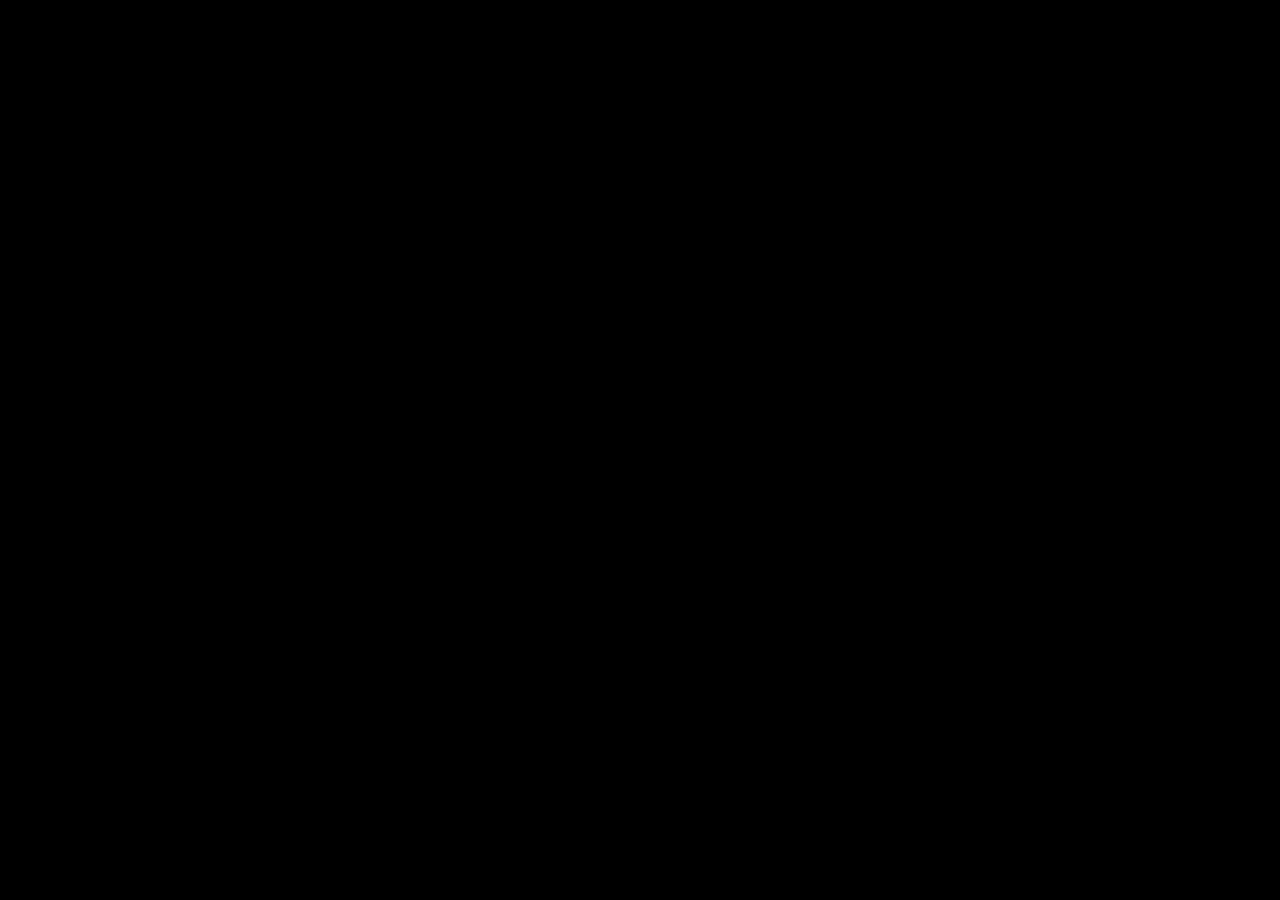
==== src/static/pages/game.html @ d1b00d67 "Fixing outdated file path" ====
<!DOCTYPE html>
<html lang="en">
<head>
    <meta charset="UTF-8">
    <meta name="viewport" content="width=device-width, initial-scale=1.0">
    <title>WebGL 3D Engine</title>
    <style>
        body, html { 
            margin: 0; 
            padding: 0;
            width: 100%;
            height: 100%;
            overflow: hidden; 
            background-color: #000; 
        }
        canvas { 
            display: block; 
            width: 100%;
            height: 100%;
        }
    </style>
    <script type="module" src="/static/scripts/game/main.js"></script>
</head>
<body>
    <canvas id="webgl-canvas"></canvas>
</body>
</html>
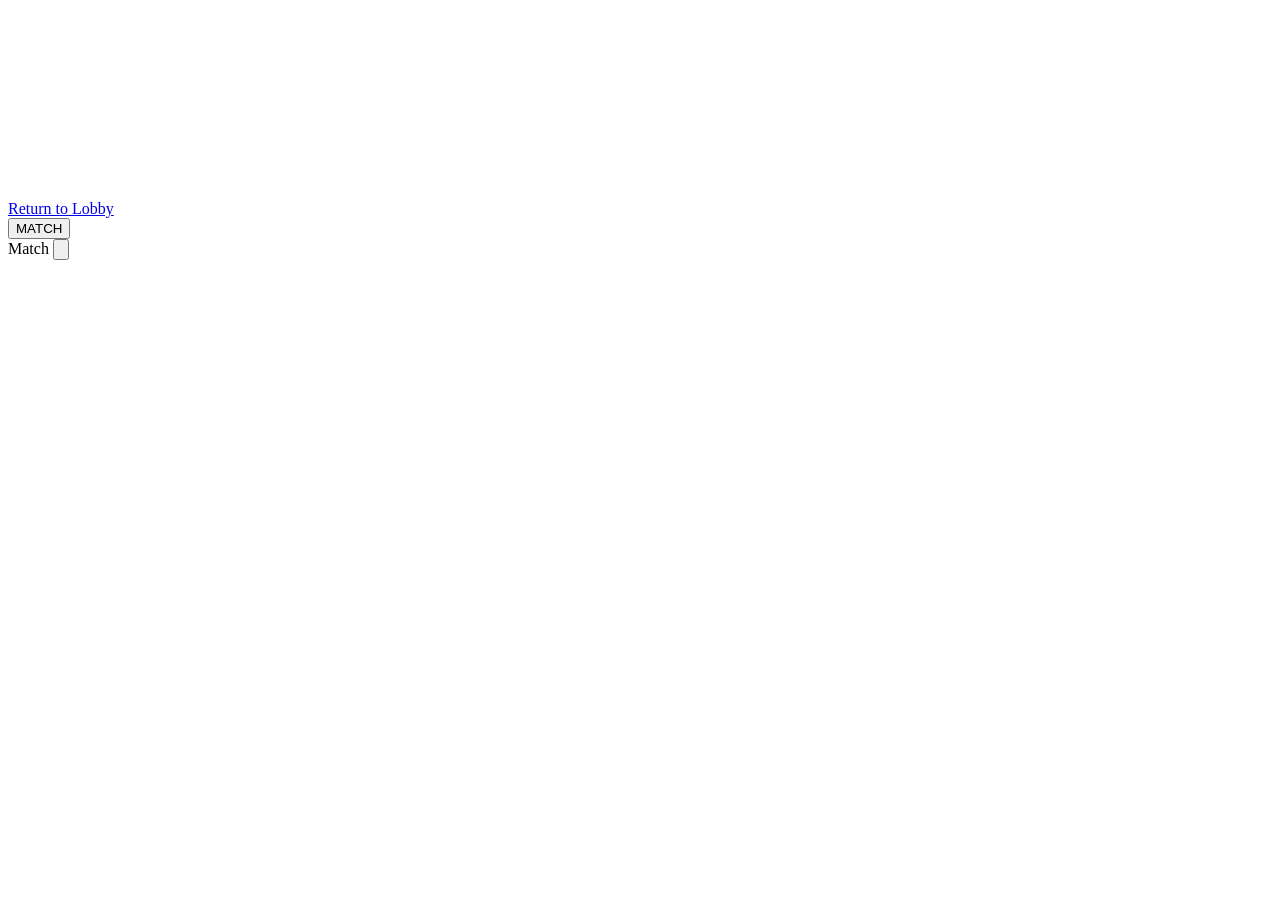
==== commit a07f6f9b: "feat(front): Creating basic ui for game" ====
--- a/src/static/pages/game.html
+++ b/src/static/pages/game.html
@@ -1,27 +1,94 @@
 <!DOCTYPE html>
 <html lang="en">
 <head>
-    <meta charset="UTF-8">
-    <meta name="viewport" content="width=device-width, initial-scale=1.0">
-    <title>WebGL 3D Engine</title>
-    <style>
-        body, html { 
-            margin: 0; 
-            padding: 0;
-            width: 100%;
-            height: 100%;
-            overflow: hidden; 
-            background-color: #000; 
-        }
-        canvas { 
-            display: block; 
-            width: 100%;
-            height: 100%;
-        }
-    </style>
-    <script type="module" src="/static/scripts/game/main.js"></script>
+	<meta charset="UTF-8">
+	<meta name="viewport" content="width=device-width, initial-scale=1.0, viewport-fit=cover">
+	<title>Coup — Tribunal in Session</title>
+
+	<link rel="preconnect" href="https://fonts.googleapis.com">
+	<link rel="preconnect" href="https://fonts.gstatic.com" crossorigin>
+	<link href="https://fonts.googleapis.com/css2?family=Black+Ops+One&family=Public+Sans:ital,wght@0,400;0,600;0,700;1,400&display=swap" rel="stylesheet">
+
+	<link rel="icon" href="/static/assets/img/favicon.ico">
+
+	<link rel="stylesheet" href="/static/styles/game/tokens.css?v=1">
+	<link rel="stylesheet" href="/static/styles/game/overlay.css?v=1">
+	<link rel="stylesheet" href="/static/styles/game/hud.css?v=1">
+	<link rel="stylesheet" href="/static/styles/game/summary-panel.css?v=1">
+
+	<script type="module" src="/static/scripts/game/main.js"></script>
 </head>
 <body>
-    <canvas id="webgl-canvas"></canvas>
+	<canvas id="webgl-canvas"></canvas>
+
+	<div id="game-overlay">
+		<!-- ============================================================
+		     Reconnect banner -- see hud.js's renderConnectionBanner().
+		     ============================================================ -->
+		<div id="connection-banner" class="hidden" role="status" aria-live="polite"></div>
+
+		<!-- ============================================================
+		     HUD bar -- persistent, always visible: local player identity
+		     + coins, the current phase headline (shared with the Summary
+		     Panel via ui/match-text.js), and the local player's own hand.
+		     See match-view-spec.md section 5.2/5's "HUD" row -- distinct
+		     from the collapsible Summary Panel below.
+		     ============================================================ -->
+		<header id="hud-bar">
+			<div class="hud-local-player">
+				<img id="hud-local-avatar" class="hud-avatar" src="" alt="">
+				<div class="hud-local-info">
+					<span id="hud-local-name" class="hud-local-name"></span>
+					<span id="hud-local-coins" class="hud-local-coins"></span>
+				</div>
+			</div>
+
+			<div class="hud-phase">
+				<span id="hud-phase-text" class="hud-phase-text"></span>
+				<!-- Turn/contestation timer ring/bar: wired up in the
+				     Timers pass (spec 7.6-7.8), left empty until the
+				     server actually sends timer data. -->
+				<div id="hud-phase-timer" class="hud-phase-timer hidden">
+					<div id="hud-phase-timer-fill" class="hud-phase-timer-fill"></div>
+				</div>
+			</div>
+
+			<div id="hud-hand" class="hud-hand" aria-label="Your cards"></div>
+		</header>
+
+		<!-- ============================================================
+		     End-of-match banner -- see hud.js's renderEndOfMatch().
+		     ============================================================ -->
+		<div id="end-of-match-banner" class="hidden">
+			<div class="eom-panel corner-brackets">
+				<h2 id="eom-title"></h2>
+				<a href="/lobby" class="eom-return-btn">Return to Lobby</a>
+			</div>
+		</div>
+
+		<!-- ============================================================
+		     Summary Panel (spec 5.3) -- collapsible, informational only.
+		     Desktop: hover the tab to peek, click the pin to hold it
+		     open. Mobile (no hover): tap the tab to toggle. See
+		     summary-panel.js for both behaviors.
+		     ============================================================ -->
+		<aside id="summary-panel" aria-label="Match summary">
+			<button id="summary-panel-tab" class="summary-panel-tab" aria-expanded="false">
+				<span class="summary-panel-tab-label">MATCH</span>
+			</button>
+			<div class="summary-panel-body">
+				<div class="summary-panel-header">
+					<span class="summary-panel-title">Match</span>
+					<button id="summary-panel-pin" class="summary-panel-pin" aria-pressed="false" title="Pin panel open" aria-label="Pin panel open">
+						<svg viewBox="0 0 24 24" fill="none" xmlns="http://www.w3.org/2000/svg">
+							<path d="M12 2L12 10M6 10H18L16 14H8L6 10Z" stroke="currentColor" stroke-width="2" stroke-linejoin="round"/>
+							<path d="M12 14V22" stroke="currentColor" stroke-width="2"/>
+						</svg>
+					</button>
+				</div>
+				<div id="summary-panel-list" class="summary-panel-list"></div>
+			</div>
+		</aside>
+	</div>
 </body>
-</html>+</html>
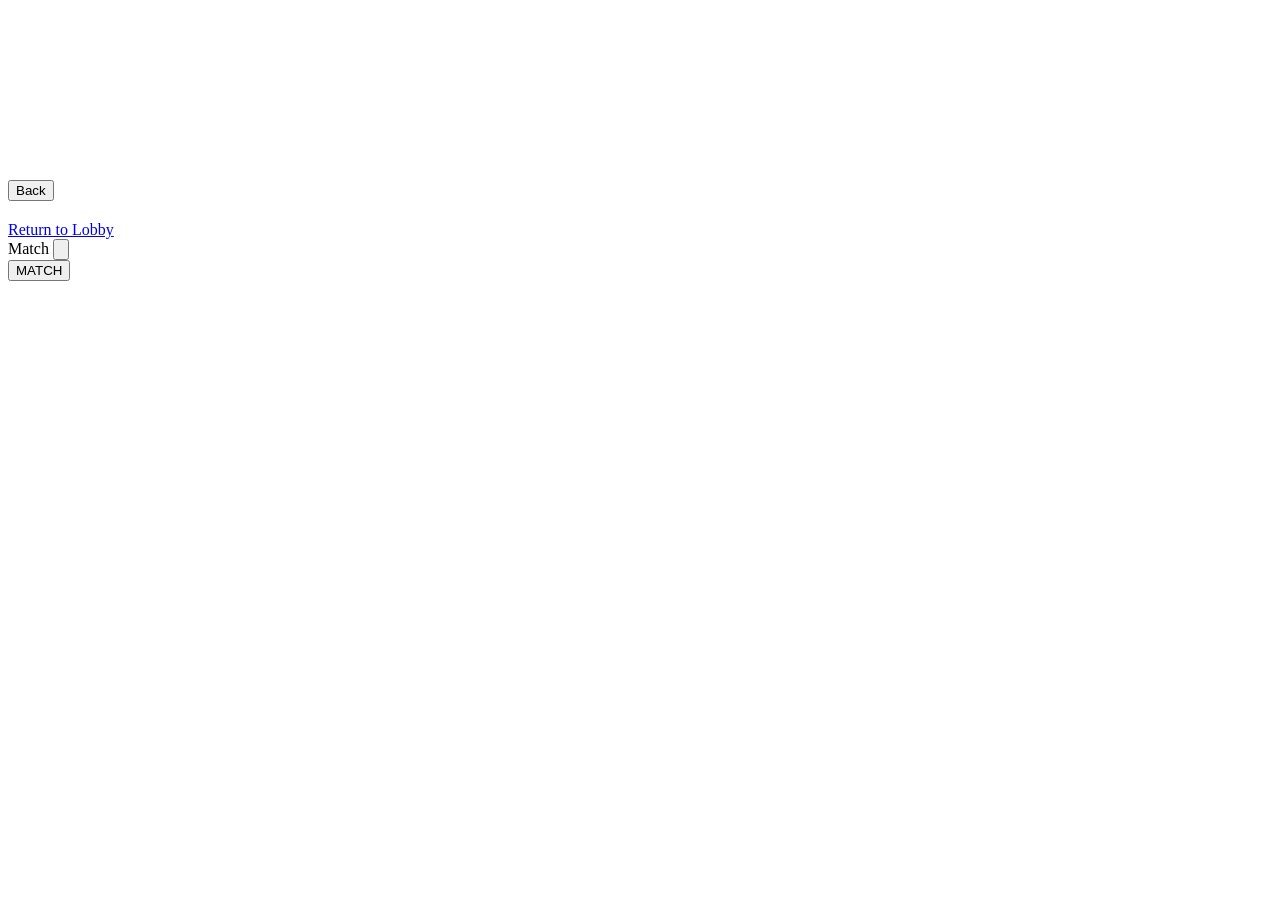
==== commit c3b567e9: "Adding radial menu for actions" ====
--- a/src/static/pages/game.html
+++ b/src/static/pages/game.html
@@ -15,6 +15,10 @@
 	<link rel="stylesheet" href="/static/styles/game/overlay.css?v=1">
 	<link rel="stylesheet" href="/static/styles/game/hud.css?v=1">
 	<link rel="stylesheet" href="/static/styles/game/summary-panel.css?v=1">
+	<link rel="stylesheet" href="/static/styles/game/radial-menu.css?v=1">
+	<link rel="stylesheet" href="/static/styles/game/action-menu.css?v=1">
+	<link rel="stylesheet" href="/static/styles/game/target-menu.css?v=1">
+	<link rel="stylesheet" href="/static/styles/game/contest-menu.css?v=1">
 
 	<script type="module" src="/static/scripts/game/main.js"></script>
 </head>
@@ -57,6 +61,50 @@
 		</header>
 
 		<!-- ============================================================
+		     Action Menu (spec §7.1) -- radial menu of all 7 actions,
+		     shown whenever it becomes the local player's turn. See
+		     ui/action-menu.js. Wedges are generated into
+		     #action-menu-wedges at open time, not hardcoded here, since
+		     each one's disabled/owned state depends on live GameState.
+		     ============================================================ -->
+		<div id="action-menu" class="radial-menu hidden" role="menu" aria-label="Choose your action">
+			<div class="radial-menu-hub">
+				<span id="action-menu-hint" class="radial-menu-hint"></span>
+			</div>
+			<div id="action-menu-wedges" class="radial-menu-wedges"></div>
+		</div>
+
+		<!-- ============================================================
+		     Target Selection (spec §7.2) -- replaces the Action Menu
+		     after a targeted action (Coup, Assassinate, Extort) is
+		     picked, unless there's only one possible opponent (see
+		     ui/action-menu.js's handleChoose, which skips straight to a
+		     server request in that case). See ui/target-menu.js.
+		     ============================================================ -->
+		<div id="target-menu" class="radial-menu hidden" role="menu" aria-label="Choose a target">
+			<div class="radial-menu-hub">
+				<span id="target-menu-hint" class="radial-menu-hint"></span>
+				<button id="target-menu-back" type="button" class="radial-menu-back">Back</button>
+			</div>
+			<div id="target-menu-wedges" class="radial-menu-wedges"></div>
+		</div>
+
+		<!-- ============================================================
+		     Contestation (spec §7.3) -- radial menu of Pass/Contest/Block,
+		     shown to every player who isn't the actor (ACTION_DECLARED) or
+		     the blocker (BLOCK_DECLARED) once there's a claim on the
+		     table. No Back step here -- unlike Target Selection, nothing
+		     has been "picked" yet to back out of; Pass/Contest/Block are
+		     each a final response. See ui/contest-menu.js.
+		     ============================================================ -->
+		<div id="contest-menu" class="radial-menu hidden" role="menu" aria-label="Respond to the declared action">
+			<div class="radial-menu-hub">
+				<span id="contest-menu-hint" class="radial-menu-hint"></span>
+			</div>
+			<div id="contest-menu-wedges" class="radial-menu-wedges"></div>
+		</div>
+
+		<!-- ============================================================
 		     End-of-match banner -- see hud.js's renderEndOfMatch().
 		     ============================================================ -->
 		<div id="end-of-match-banner" class="hidden">
@@ -73,9 +121,6 @@
 		     summary-panel.js for both behaviors.
 		     ============================================================ -->
 		<aside id="summary-panel" aria-label="Match summary">
-			<button id="summary-panel-tab" class="summary-panel-tab" aria-expanded="false">
-				<span class="summary-panel-tab-label">MATCH</span>
-			</button>
 			<div class="summary-panel-body">
 				<div class="summary-panel-header">
 					<span class="summary-panel-title">Match</span>
@@ -88,6 +133,16 @@
 				</div>
 				<div id="summary-panel-list" class="summary-panel-list"></div>
 			</div>
+			<!-- Tab comes AFTER the body in DOM order so it stays flush
+			     against the container's fixed right edge (see
+			     summary-panel.css) regardless of the body's width -- with
+			     the tab first, expanding the body pushed the tab itself
+			     left with it, so the very thing under the cursor kept
+			     sliding out from underneath as it grew, and the panel
+			     visibly juddered chasing the mouse. -->
+			<button id="summary-panel-tab" class="summary-panel-tab" aria-expanded="false">
+				<span class="summary-panel-tab-label">MATCH</span>
+			</button>
 		</aside>
 	</div>
 </body>
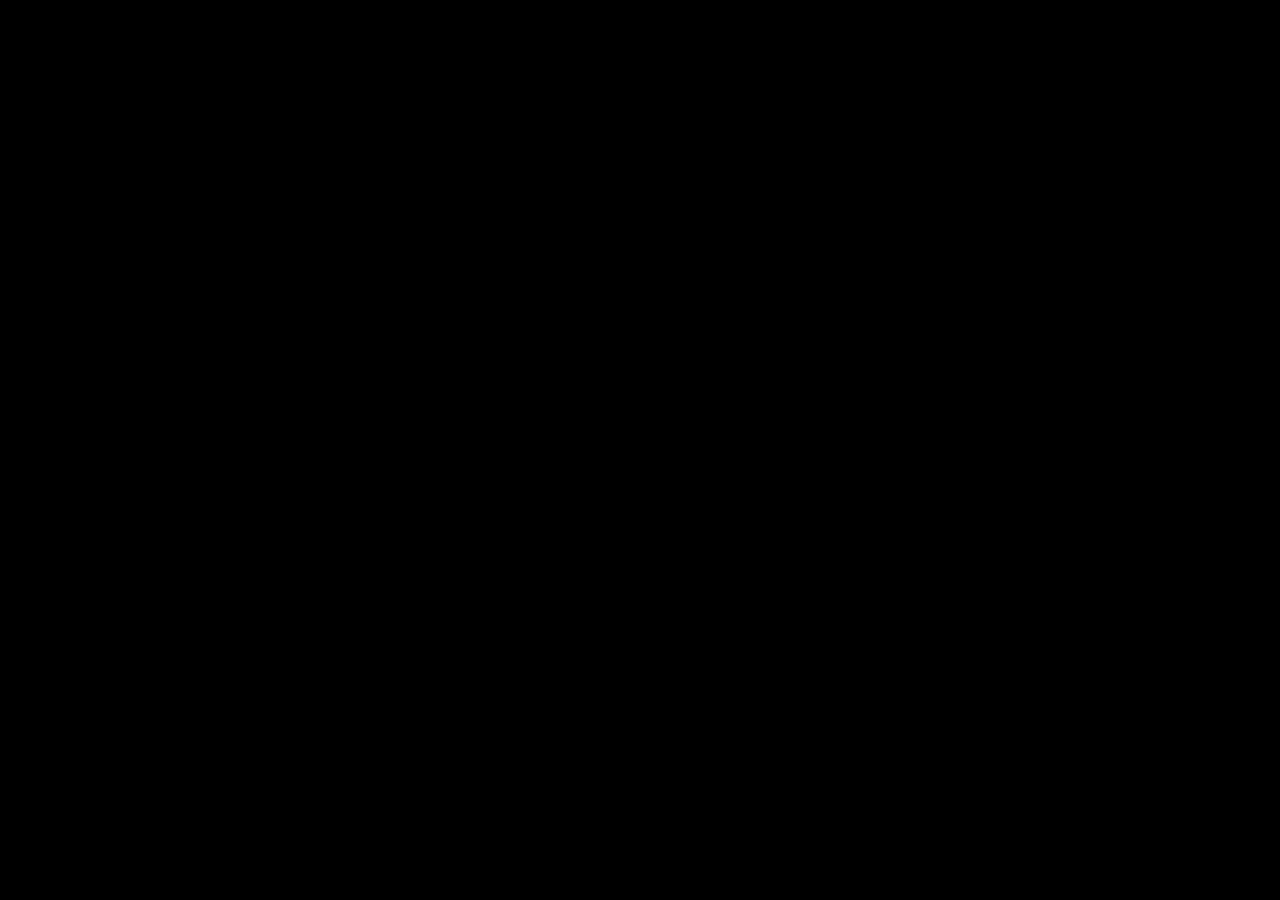
==== commit 6c43c38e: "BACKEND:ENGINE:: Merge main, resolve conflicts and adapt logic to new config." ====
--- a/src/static/pages/game.html
+++ b/src/static/pages/game.html
@@ -1,149 +1,27 @@
 <!DOCTYPE html>
 <html lang="en">
 <head>
-	<meta charset="UTF-8">
-	<meta name="viewport" content="width=device-width, initial-scale=1.0, viewport-fit=cover">
-	<title>Coup — Tribunal in Session</title>
-
-	<link rel="preconnect" href="https://fonts.googleapis.com">
-	<link rel="preconnect" href="https://fonts.gstatic.com" crossorigin>
-	<link href="https://fonts.googleapis.com/css2?family=Black+Ops+One&family=Public+Sans:ital,wght@0,400;0,600;0,700;1,400&display=swap" rel="stylesheet">
-
-	<link rel="icon" href="/static/assets/img/favicon.ico">
-
-	<link rel="stylesheet" href="/static/styles/game/tokens.css?v=1">
-	<link rel="stylesheet" href="/static/styles/game/overlay.css?v=1">
-	<link rel="stylesheet" href="/static/styles/game/hud.css?v=1">
-	<link rel="stylesheet" href="/static/styles/game/summary-panel.css?v=1">
-	<link rel="stylesheet" href="/static/styles/game/radial-menu.css?v=1">
-	<link rel="stylesheet" href="/static/styles/game/action-menu.css?v=1">
-	<link rel="stylesheet" href="/static/styles/game/target-menu.css?v=1">
-	<link rel="stylesheet" href="/static/styles/game/contest-menu.css?v=1">
-
-	<script type="module" src="/static/scripts/game/main.js"></script>
+    <meta charset="UTF-8">
+    <meta name="viewport" content="width=device-width, initial-scale=1.0">
+    <title>WebGL 3D Engine</title>
+    <style>
+        body, html { 
+            margin: 0; 
+            padding: 0;
+            width: 100%;
+            height: 100%;
+            overflow: hidden; 
+            background-color: #000; 
+        }
+        canvas { 
+            display: block; 
+            width: 100%;
+            height: 100%;
+        }
+    </style>
+    <script type="module" src="/static/scripts/game/main.js"></script>
 </head>
 <body>
-	<canvas id="webgl-canvas"></canvas>
-
-	<div id="game-overlay">
-		<!-- ============================================================
-		     Reconnect banner -- see hud.js's renderConnectionBanner().
-		     ============================================================ -->
-		<div id="connection-banner" class="hidden" role="status" aria-live="polite"></div>
-
-		<!-- ============================================================
-		     HUD bar -- persistent, always visible: local player identity
-		     + coins, the current phase headline (shared with the Summary
-		     Panel via ui/match-text.js), and the local player's own hand.
-		     See match-view-spec.md section 5.2/5's "HUD" row -- distinct
-		     from the collapsible Summary Panel below.
-		     ============================================================ -->
-		<header id="hud-bar">
-			<div class="hud-local-player">
-				<img id="hud-local-avatar" class="hud-avatar" src="" alt="">
-				<div class="hud-local-info">
-					<span id="hud-local-name" class="hud-local-name"></span>
-					<span id="hud-local-coins" class="hud-local-coins"></span>
-				</div>
-			</div>
-
-			<div class="hud-phase">
-				<span id="hud-phase-text" class="hud-phase-text"></span>
-				<!-- Turn/contestation timer ring/bar: wired up in the
-				     Timers pass (spec 7.6-7.8), left empty until the
-				     server actually sends timer data. -->
-				<div id="hud-phase-timer" class="hud-phase-timer hidden">
-					<div id="hud-phase-timer-fill" class="hud-phase-timer-fill"></div>
-				</div>
-			</div>
-
-			<div id="hud-hand" class="hud-hand" aria-label="Your cards"></div>
-		</header>
-
-		<!-- ============================================================
-		     Action Menu (spec §7.1) -- radial menu of all 7 actions,
-		     shown whenever it becomes the local player's turn. See
-		     ui/action-menu.js. Wedges are generated into
-		     #action-menu-wedges at open time, not hardcoded here, since
-		     each one's disabled/owned state depends on live GameState.
-		     ============================================================ -->
-		<div id="action-menu" class="radial-menu hidden" role="menu" aria-label="Choose your action">
-			<div class="radial-menu-hub">
-				<span id="action-menu-hint" class="radial-menu-hint"></span>
-			</div>
-			<div id="action-menu-wedges" class="radial-menu-wedges"></div>
-		</div>
-
-		<!-- ============================================================
-		     Target Selection (spec §7.2) -- replaces the Action Menu
-		     after a targeted action (Coup, Assassinate, Extort) is
-		     picked, unless there's only one possible opponent (see
-		     ui/action-menu.js's handleChoose, which skips straight to a
-		     server request in that case). See ui/target-menu.js.
-		     ============================================================ -->
-		<div id="target-menu" class="radial-menu hidden" role="menu" aria-label="Choose a target">
-			<div class="radial-menu-hub">
-				<span id="target-menu-hint" class="radial-menu-hint"></span>
-				<button id="target-menu-back" type="button" class="radial-menu-back">Back</button>
-			</div>
-			<div id="target-menu-wedges" class="radial-menu-wedges"></div>
-		</div>
-
-		<!-- ============================================================
-		     Contestation (spec §7.3) -- radial menu of Pass/Contest/Block,
-		     shown to every player who isn't the actor (ACTION_DECLARED) or
-		     the blocker (BLOCK_DECLARED) once there's a claim on the
-		     table. No Back step here -- unlike Target Selection, nothing
-		     has been "picked" yet to back out of; Pass/Contest/Block are
-		     each a final response. See ui/contest-menu.js.
-		     ============================================================ -->
-		<div id="contest-menu" class="radial-menu hidden" role="menu" aria-label="Respond to the declared action">
-			<div class="radial-menu-hub">
-				<span id="contest-menu-hint" class="radial-menu-hint"></span>
-			</div>
-			<div id="contest-menu-wedges" class="radial-menu-wedges"></div>
-		</div>
-
-		<!-- ============================================================
-		     End-of-match banner -- see hud.js's renderEndOfMatch().
-		     ============================================================ -->
-		<div id="end-of-match-banner" class="hidden">
-			<div class="eom-panel corner-brackets">
-				<h2 id="eom-title"></h2>
-				<a href="/lobby" class="eom-return-btn">Return to Lobby</a>
-			</div>
-		</div>
-
-		<!-- ============================================================
-		     Summary Panel (spec 5.3) -- collapsible, informational only.
-		     Desktop: hover the tab to peek, click the pin to hold it
-		     open. Mobile (no hover): tap the tab to toggle. See
-		     summary-panel.js for both behaviors.
-		     ============================================================ -->
-		<aside id="summary-panel" aria-label="Match summary">
-			<div class="summary-panel-body">
-				<div class="summary-panel-header">
-					<span class="summary-panel-title">Match</span>
-					<button id="summary-panel-pin" class="summary-panel-pin" aria-pressed="false" title="Pin panel open" aria-label="Pin panel open">
-						<svg viewBox="0 0 24 24" fill="none" xmlns="http://www.w3.org/2000/svg">
-							<path d="M12 2L12 10M6 10H18L16 14H8L6 10Z" stroke="currentColor" stroke-width="2" stroke-linejoin="round"/>
-							<path d="M12 14V22" stroke="currentColor" stroke-width="2"/>
-						</svg>
-					</button>
-				</div>
-				<div id="summary-panel-list" class="summary-panel-list"></div>
-			</div>
-			<!-- Tab comes AFTER the body in DOM order so it stays flush
-			     against the container's fixed right edge (see
-			     summary-panel.css) regardless of the body's width -- with
-			     the tab first, expanding the body pushed the tab itself
-			     left with it, so the very thing under the cursor kept
-			     sliding out from underneath as it grew, and the panel
-			     visibly juddered chasing the mouse. -->
-			<button id="summary-panel-tab" class="summary-panel-tab" aria-expanded="false">
-				<span class="summary-panel-tab-label">MATCH</span>
-			</button>
-		</aside>
-	</div>
+    <canvas id="webgl-canvas"></canvas>
 </body>
-</html>
+</html>
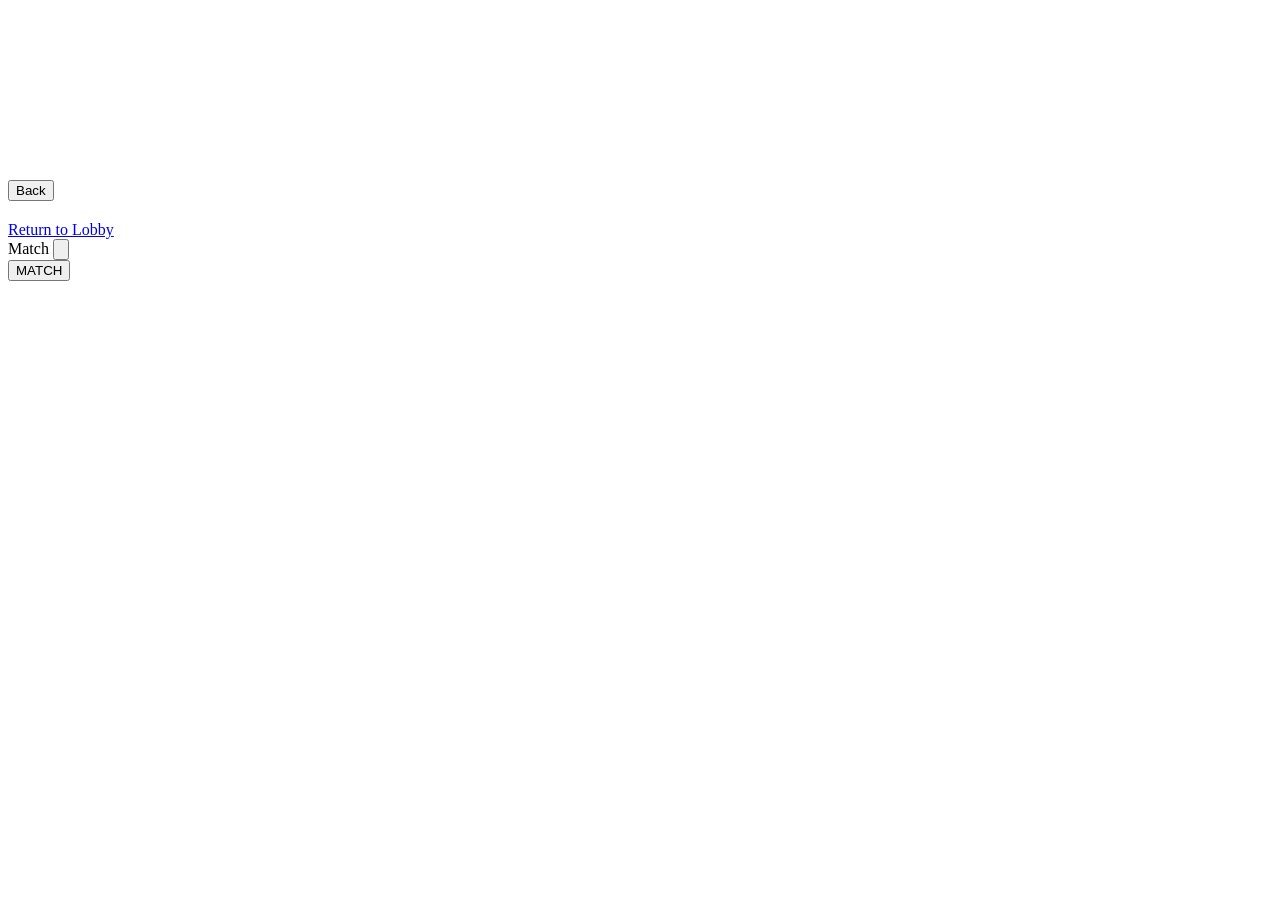
==== commit c4136d59: "feat(game): Add system for losing cards and improve UI" ====
--- a/src/static/pages/game.html
+++ b/src/static/pages/game.html
@@ -1,27 +1,164 @@
 <!DOCTYPE html>
 <html lang="en">
 <head>
-    <meta charset="UTF-8">
-    <meta name="viewport" content="width=device-width, initial-scale=1.0">
-    <title>WebGL 3D Engine</title>
-    <style>
-        body, html { 
-            margin: 0; 
-            padding: 0;
-            width: 100%;
-            height: 100%;
-            overflow: hidden; 
-            background-color: #000; 
-        }
-        canvas { 
-            display: block; 
-            width: 100%;
-            height: 100%;
-        }
-    </style>
-    <script type="module" src="/static/scripts/game/main.js"></script>
+	<meta charset="UTF-8">
+	<meta name="viewport" content="width=device-width, initial-scale=1.0, viewport-fit=cover">
+	<title>Coup — Tribunal in Session</title>
+
+	<link rel="preconnect" href="https://fonts.googleapis.com">
+	<link rel="preconnect" href="https://fonts.gstatic.com" crossorigin>
+	<link href="https://fonts.googleapis.com/css2?family=Black+Ops+One&family=Public+Sans:ital,wght@0,400;0,600;0,700;1,400&display=swap" rel="stylesheet">
+
+	<link rel="icon" href="/static/assets/img/favicon.ico">
+
+	<link rel="stylesheet" href="/static/styles/game/tokens.css?v=1">
+	<link rel="stylesheet" href="/static/styles/game/overlay.css?v=1">
+	<link rel="stylesheet" href="/static/styles/game/hud.css?v=1">
+	<link rel="stylesheet" href="/static/styles/game/summary-panel.css?v=1">
+	<link rel="stylesheet" href="/static/styles/game/radial-menu.css?v=1">
+	<link rel="stylesheet" href="/static/styles/game/action-menu.css?v=1">
+	<link rel="stylesheet" href="/static/styles/game/target-menu.css?v=1">
+	<link rel="stylesheet" href="/static/styles/game/contest-menu.css?v=1">
+	<link rel="stylesheet" href="/static/styles/game/card-loss-menu.css?v=1">
+
+	<script type="module" src="/static/scripts/game/main.js"></script>
 </head>
 <body>
-    <canvas id="webgl-canvas"></canvas>
+	<canvas id="webgl-canvas"></canvas>
+
+	<div id="game-overlay">
+		<!-- ============================================================
+		     Reconnect banner -- see hud.js's renderConnectionBanner().
+		     ============================================================ -->
+		<div id="connection-banner" class="hidden" role="status" aria-live="polite"></div>
+
+		<!-- ============================================================
+		     HUD bar -- persistent, always visible: local player identity
+		     + coins, the current phase headline (shared with the Summary
+		     Panel via ui/match-text.js), and the local player's own hand.
+		     See match-view-spec.md section 5.2/5's "HUD" row -- distinct
+		     from the collapsible Summary Panel below.
+		     ============================================================ -->
+		<header id="hud-bar">
+			<div class="hud-local-player">
+				<img id="hud-local-avatar" class="hud-avatar" src="" alt="">
+				<div class="hud-local-info">
+					<span id="hud-local-name" class="hud-local-name"></span>
+					<span id="hud-local-coins" class="hud-local-coins"></span>
+				</div>
+			</div>
+
+			<div class="hud-phase">
+				<span id="hud-phase-text" class="hud-phase-text"></span>
+				<!-- Turn/contestation timer ring/bar: wired up in the
+				     Timers pass (spec 7.6-7.8), left empty until the
+				     server actually sends timer data. -->
+				<div id="hud-phase-timer" class="hud-phase-timer hidden">
+					<div id="hud-phase-timer-fill" class="hud-phase-timer-fill"></div>
+				</div>
+			</div>
+
+			<div id="hud-hand" class="hud-hand" aria-label="Your cards"></div>
+		</header>
+
+		<!-- ============================================================
+		     Action Menu (spec §7.1) -- radial menu of all 7 actions,
+		     shown whenever it becomes the local player's turn. See
+		     ui/action-menu.js. Wedges are generated into
+		     #action-menu-wedges at open time, not hardcoded here, since
+		     each one's disabled/owned state depends on live GameState.
+		     ============================================================ -->
+		<div id="action-menu" class="radial-menu hidden" role="menu" aria-label="Choose your action">
+			<div class="radial-menu-hub">
+				<span id="action-menu-hint" class="radial-menu-hint"></span>
+			</div>
+			<div id="action-menu-wedges" class="radial-menu-wedges"></div>
+		</div>
+
+		<!-- ============================================================
+		     Target Selection (spec §7.2) -- replaces the Action Menu
+		     after a targeted action (Coup, Assassinate, Extort) is
+		     picked, unless there's only one possible opponent (see
+		     ui/action-menu.js's handleChoose, which skips straight to a
+		     server request in that case). See ui/target-menu.js.
+		     ============================================================ -->
+		<div id="target-menu" class="radial-menu hidden" role="menu" aria-label="Choose a target">
+			<div class="radial-menu-hub">
+				<span id="target-menu-hint" class="radial-menu-hint"></span>
+				<button id="target-menu-back" type="button" class="radial-menu-back">Back</button>
+			</div>
+			<div id="target-menu-wedges" class="radial-menu-wedges"></div>
+		</div>
+
+		<!-- ============================================================
+		     Contestation (spec §7.3) -- radial menu of Pass/Contest/Block,
+		     shown to every player who isn't the actor (ACTION_DECLARED) or
+		     the blocker (BLOCK_DECLARED) once there's a claim on the
+		     table. No Back step here -- unlike Target Selection, nothing
+		     has been "picked" yet to back out of; Pass/Contest/Block are
+		     each a final response. See ui/contest-menu.js.
+		     ============================================================ -->
+		<div id="contest-menu" class="radial-menu hidden" role="menu" aria-label="Respond to the declared action">
+			<div class="radial-menu-hub">
+				<span id="contest-menu-hint" class="radial-menu-hint"></span>
+			</div>
+			<div id="contest-menu-wedges" class="radial-menu-wedges"></div>
+		</div>
+
+		<!-- ============================================================
+		     Card Loss picker -- a plain DOM fallback/companion to
+		     picking a card to lose in the 3D scene (important for
+		     mobile, where the WebGL view isn't very touch-friendly).
+		     Shown only to whoever currently owes a card (see
+		     ui/card-loss-menu.js), one button per card still in hand.
+		     ============================================================ -->
+		<div id="card-loss-menu" class="hidden" role="dialog" aria-label="Choose a card to lose">
+			<div class="card-loss-panel corner-brackets">
+				<span id="card-loss-hint"></span>
+				<div id="card-loss-list"></div>
+			</div>
+		</div>
+
+		<!-- ============================================================
+		     End-of-match banner -- see hud.js's renderEndOfMatch().
+		     ============================================================ -->
+		<div id="end-of-match-banner" class="hidden">
+			<div class="eom-panel corner-brackets">
+				<h2 id="eom-title"></h2>
+				<a href="/lobby" class="eom-return-btn">Return to Lobby</a>
+			</div>
+		</div>
+
+		<!-- ============================================================
+		     Summary Panel (spec 5.3) -- collapsible, informational only.
+		     Desktop: hover the tab to peek, click the pin to hold it
+		     open. Mobile (no hover): tap the tab to toggle. See
+		     summary-panel.js for both behaviors.
+		     ============================================================ -->
+		<aside id="summary-panel" aria-label="Match summary">
+			<div class="summary-panel-body">
+				<div class="summary-panel-header">
+					<span class="summary-panel-title">Match</span>
+					<button id="summary-panel-pin" class="summary-panel-pin" aria-pressed="false" title="Pin panel open" aria-label="Pin panel open">
+						<svg viewBox="0 0 24 24" fill="none" xmlns="http://www.w3.org/2000/svg">
+							<path d="M12 2L12 10M6 10H18L16 14H8L6 10Z" stroke="currentColor" stroke-width="2" stroke-linejoin="round"/>
+							<path d="M12 14V22" stroke="currentColor" stroke-width="2"/>
+						</svg>
+					</button>
+				</div>
+				<div id="summary-panel-list" class="summary-panel-list"></div>
+			</div>
+			<!-- Tab comes AFTER the body in DOM order so it stays flush
+			     against the container's fixed right edge (see
+			     summary-panel.css) regardless of the body's width -- with
+			     the tab first, expanding the body pushed the tab itself
+			     left with it, so the very thing under the cursor kept
+			     sliding out from underneath as it grew, and the panel
+			     visibly juddered chasing the mouse. -->
+			<button id="summary-panel-tab" class="summary-panel-tab" aria-expanded="false">
+				<span class="summary-panel-tab-label">MATCH</span>
+			</button>
+		</aside>
+	</div>
 </body>
-</html>+</html>
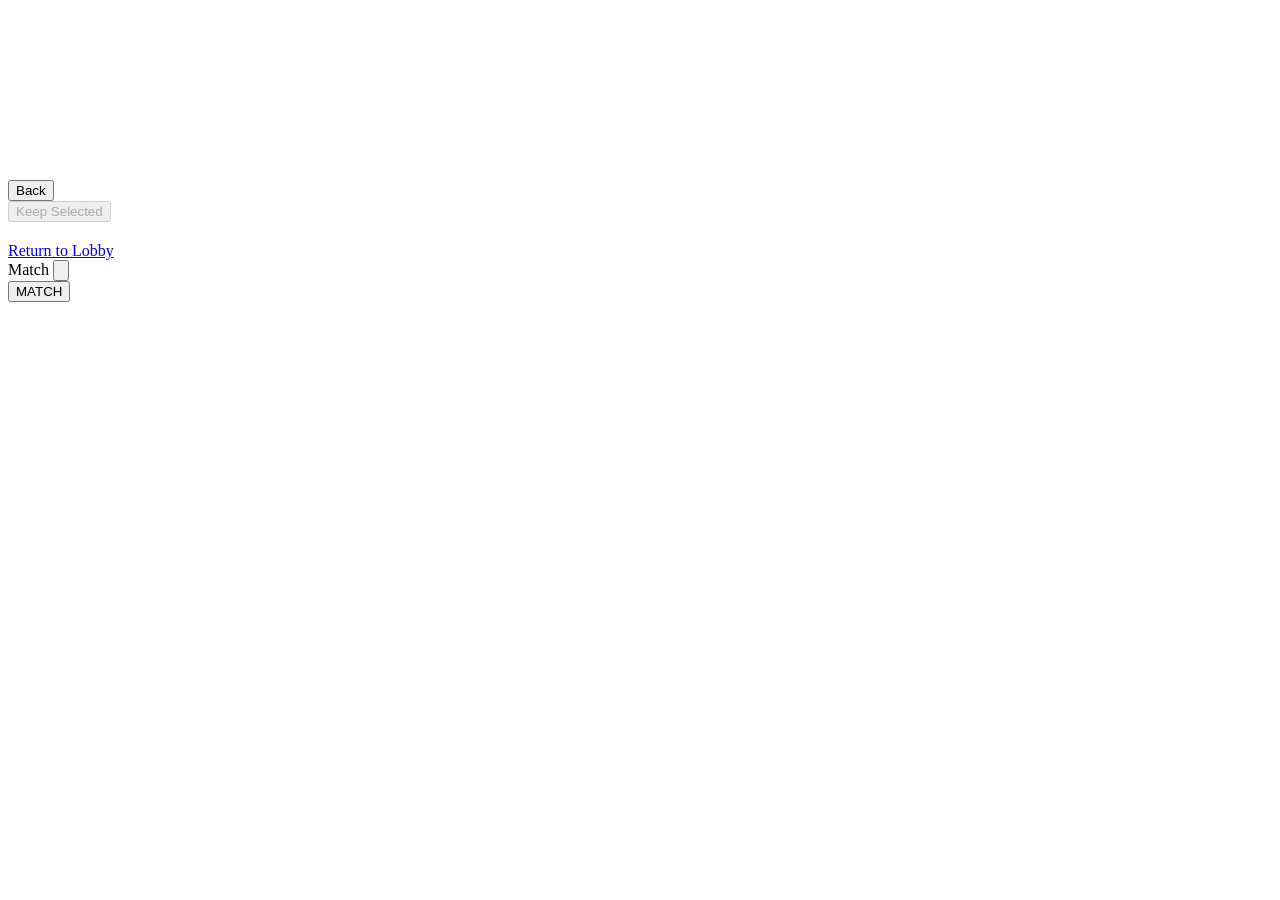
==== commit a0576e21: "feat(front): Slight improvements to the UI" ====
--- a/src/static/pages/game.html
+++ b/src/static/pages/game.html
@@ -20,6 +20,7 @@
 	<link rel="stylesheet" href="/static/styles/game/target-menu.css?v=1">
 	<link rel="stylesheet" href="/static/styles/game/contest-menu.css?v=1">
 	<link rel="stylesheet" href="/static/styles/game/card-loss-menu.css?v=1">
+	<link rel="stylesheet" href="/static/styles/game/exchange-menu.css?v=1">
 
 	<script type="module" src="/static/scripts/game/main.js"></script>
 </head>
@@ -120,6 +121,20 @@
 		</div>
 
 		<!-- ============================================================
+		     Exchange picker -- shown after a successful Ambassador
+		     Exchange, when the local player's hand contains their old
+		     cards plus the draw. The selected cards are the ones kept.
+		     ============================================================ -->
+		<div id="exchange-menu" class="hidden" role="dialog" aria-label="Choose cards to keep">
+			<div class="exchange-panel corner-brackets">
+				<span id="exchange-hint"></span>
+				<span id="exchange-count"></span>
+				<div id="exchange-list"></div>
+				<button id="exchange-confirm" type="button" disabled>Keep Selected</button>
+			</div>
+		</div>
+
+		<!-- ============================================================
 		     End-of-match banner -- see hud.js's renderEndOfMatch().
 		     ============================================================ -->
 		<div id="end-of-match-banner" class="hidden">
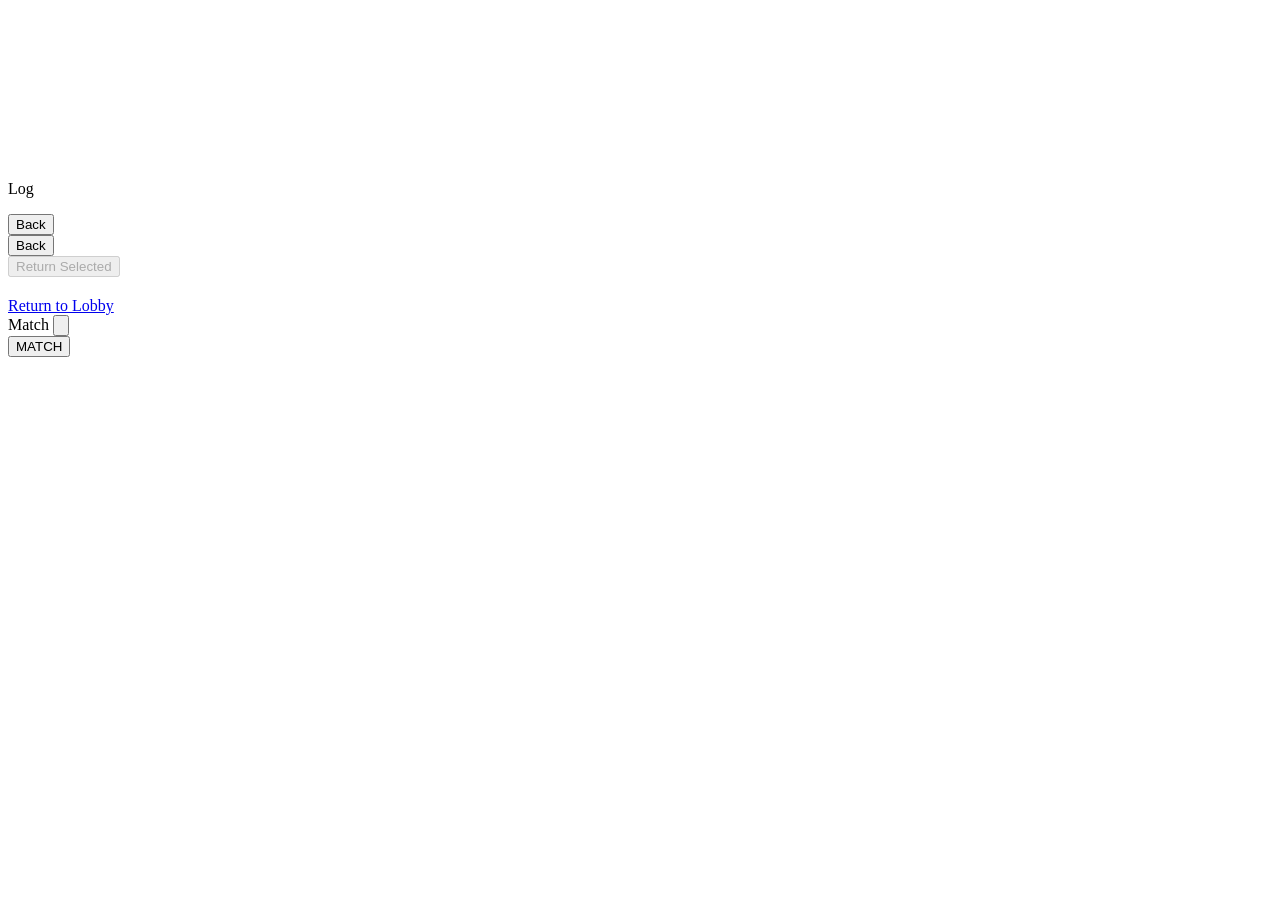
==== commit 049b5562: "Implementing declared coup/assassinate variation" ====
--- a/src/static/pages/game.html
+++ b/src/static/pages/game.html
@@ -21,6 +21,8 @@
 	<link rel="stylesheet" href="/static/styles/game/contest-menu.css?v=1">
 	<link rel="stylesheet" href="/static/styles/game/card-loss-menu.css?v=1">
 	<link rel="stylesheet" href="/static/styles/game/exchange-menu.css?v=1">
+	<link rel="stylesheet" href="/static/styles/game/declare-card-menu.css?v=1">
+	<link rel="stylesheet" href="/static/styles/game/action-log.css?v=1">
 
 	<script type="module" src="/static/scripts/game/main.js"></script>
 </head>
@@ -62,6 +64,11 @@
 			<div id="hud-hand" class="hud-hand" aria-label="Your cards"></div>
 		</header>
 
+		<section id="action-log" class="hidden" aria-label="Action log">
+			<span class="action-log-title">Log</span>
+			<ul id="action-log-list"></ul>
+		</section>
+
 		<!-- ============================================================
 		     Action Menu (spec §7.1) -- radial menu of all 7 actions,
 		     shown whenever it becomes the local player's turn. See
@@ -89,6 +96,14 @@
 				<button id="target-menu-back" type="button" class="radial-menu-back">Back</button>
 			</div>
 			<div id="target-menu-wedges" class="radial-menu-wedges"></div>
+		</div>
+
+		<div id="declare-card-menu" class="hidden" role="dialog" aria-label="Declare target influence">
+			<div class="declare-card-panel corner-brackets">
+				<span id="declare-card-hint"></span>
+				<div id="declare-card-list"></div>
+				<button id="declare-card-back" type="button">Back</button>
+			</div>
 		</div>
 
 		<!-- ============================================================
@@ -122,15 +137,16 @@
 
 		<!-- ============================================================
 		     Exchange picker -- shown after a successful Ambassador
-		     Exchange, when the local player's hand contains their old
-		     cards plus the draw. The selected cards are the ones kept.
+		     Exchange or declared reveal, when the local player's hand
+		     contains their old cards plus the draw. The selected cards
+		     are returned to the deck.
 		     ============================================================ -->
-		<div id="exchange-menu" class="hidden" role="dialog" aria-label="Choose cards to keep">
+		<div id="exchange-menu" class="hidden" role="dialog" aria-label="Choose cards to return">
 			<div class="exchange-panel corner-brackets">
 				<span id="exchange-hint"></span>
 				<span id="exchange-count"></span>
 				<div id="exchange-list"></div>
-				<button id="exchange-confirm" type="button" disabled>Keep Selected</button>
+				<button id="exchange-confirm" type="button" disabled>Return Selected</button>
 			</div>
 		</div>
 
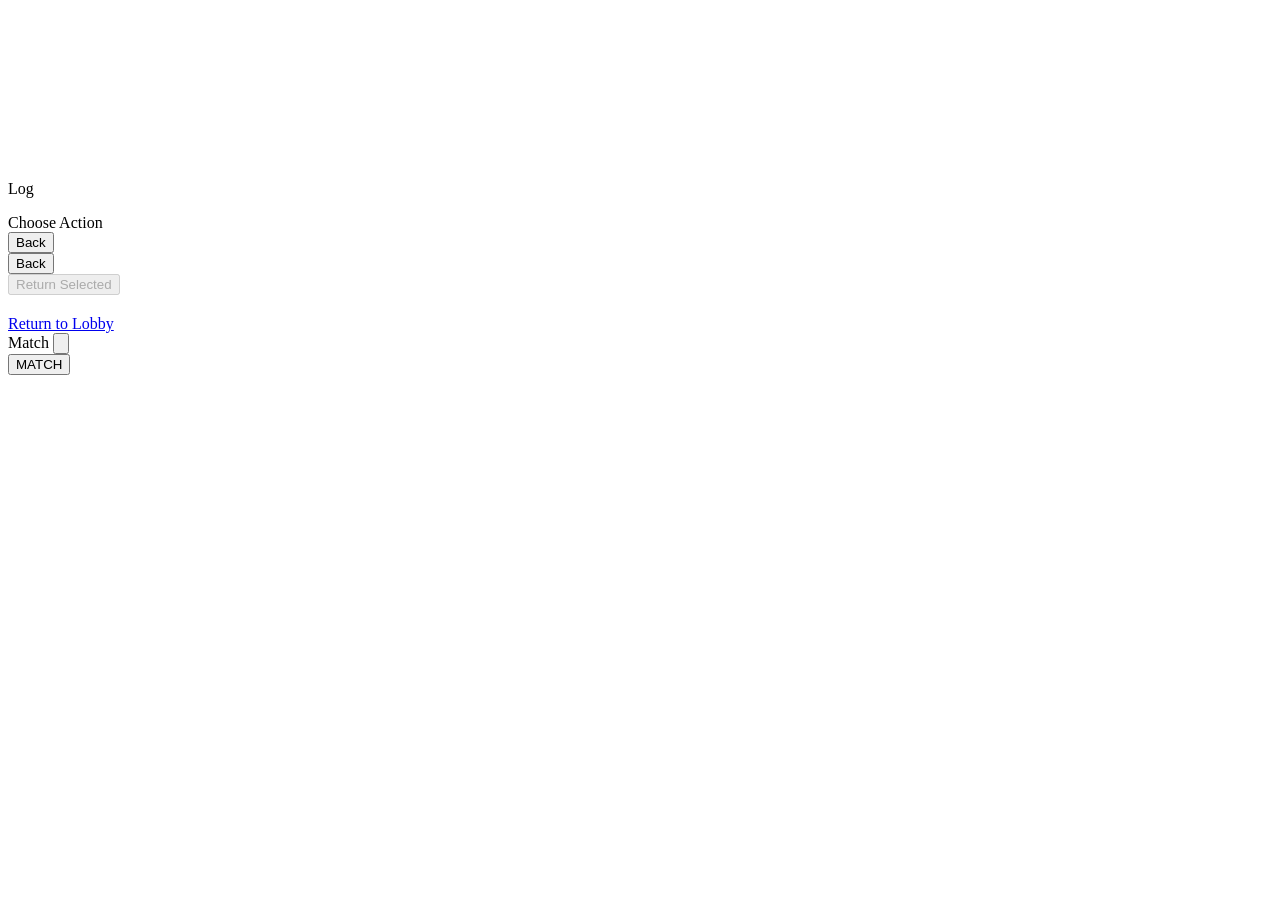
==== commit 2f45db4f: "Merge branch 'main' into turnInteractions" ====
--- a/src/static/pages/game.html
+++ b/src/static/pages/game.html
@@ -16,6 +16,7 @@
 	<link rel="stylesheet" href="/static/styles/game/hud.css?v=1">
 	<link rel="stylesheet" href="/static/styles/game/summary-panel.css?v=1">
 	<link rel="stylesheet" href="/static/styles/game/radial-menu.css?v=1">
+	<link rel="stylesheet" href="/static/styles/game/menu.css?v=1">
 	<link rel="stylesheet" href="/static/styles/game/action-menu.css?v=1">
 	<link rel="stylesheet" href="/static/styles/game/target-menu.css?v=1">
 	<link rel="stylesheet" href="/static/styles/game/contest-menu.css?v=1">
@@ -76,11 +77,12 @@
 		     #action-menu-wedges at open time, not hardcoded here, since
 		     each one's disabled/owned state depends on live GameState.
 		     ============================================================ -->
-		<div id="action-menu" class="radial-menu hidden" role="menu" aria-label="Choose your action">
-			<div class="radial-menu-hub">
-				<span id="action-menu-hint" class="radial-menu-hint"></span>
+
+		<div class="action-menu-group">
+			<div id="action-menu" class="action-menu hidden corner-brackets" role="menu" aria-label="Choose your action">
+				<div class="action-menu-title">Choose Action</div>
+				<div id="action-menu-sections" class="menu-sections"></div>
 			</div>
-			<div id="action-menu-wedges" class="radial-menu-wedges"></div>
 		</div>
 
 		<!-- ============================================================
@@ -114,11 +116,11 @@
 		     has been "picked" yet to back out of; Pass/Contest/Block are
 		     each a final response. See ui/contest-menu.js.
 		     ============================================================ -->
-		<div id="contest-menu" class="radial-menu hidden" role="menu" aria-label="Respond to the declared action">
-			<div class="radial-menu-hub">
-				<span id="contest-menu-hint" class="radial-menu-hint"></span>
+
+		<div class="contest-menu-group">
+			<div id="contest-menu" class="contest-menu hidden" role="menu" aria-label="Respond to the declared action">
+				<div id="contest-menu-sections" class="menu-sections"></div>
 			</div>
-			<div id="contest-menu-wedges" class="radial-menu-wedges"></div>
 		</div>
 
 		<!-- ============================================================
